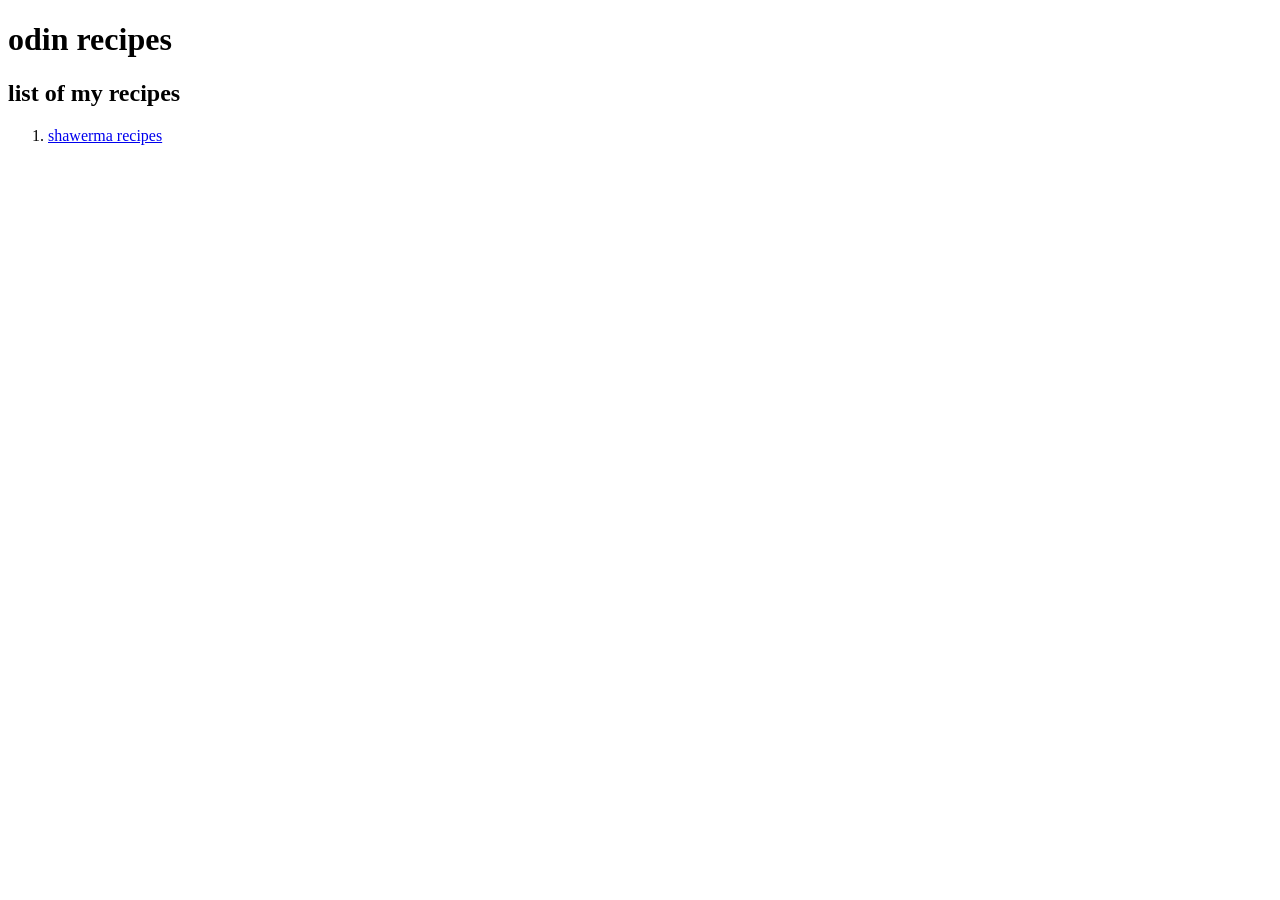
==== index.html @ adb5c5e5 "add a link to index.html" ====
<!DOCTYPE html>
<html lang="en">
<head>
    <meta charset="UTF-8">
    <meta name="viewport" content="width=device-width, initial-scale=1.0">
    <title>odin recipes

    </title>
</head>
<body>
    <h1>odin recipes</h1>

    <h2>list of my recipes</h2>

    <ol>
        <li><a href="./recipes/shawerma.html">shawerma recipes</a></li>
    </ol>
</body>
</html>
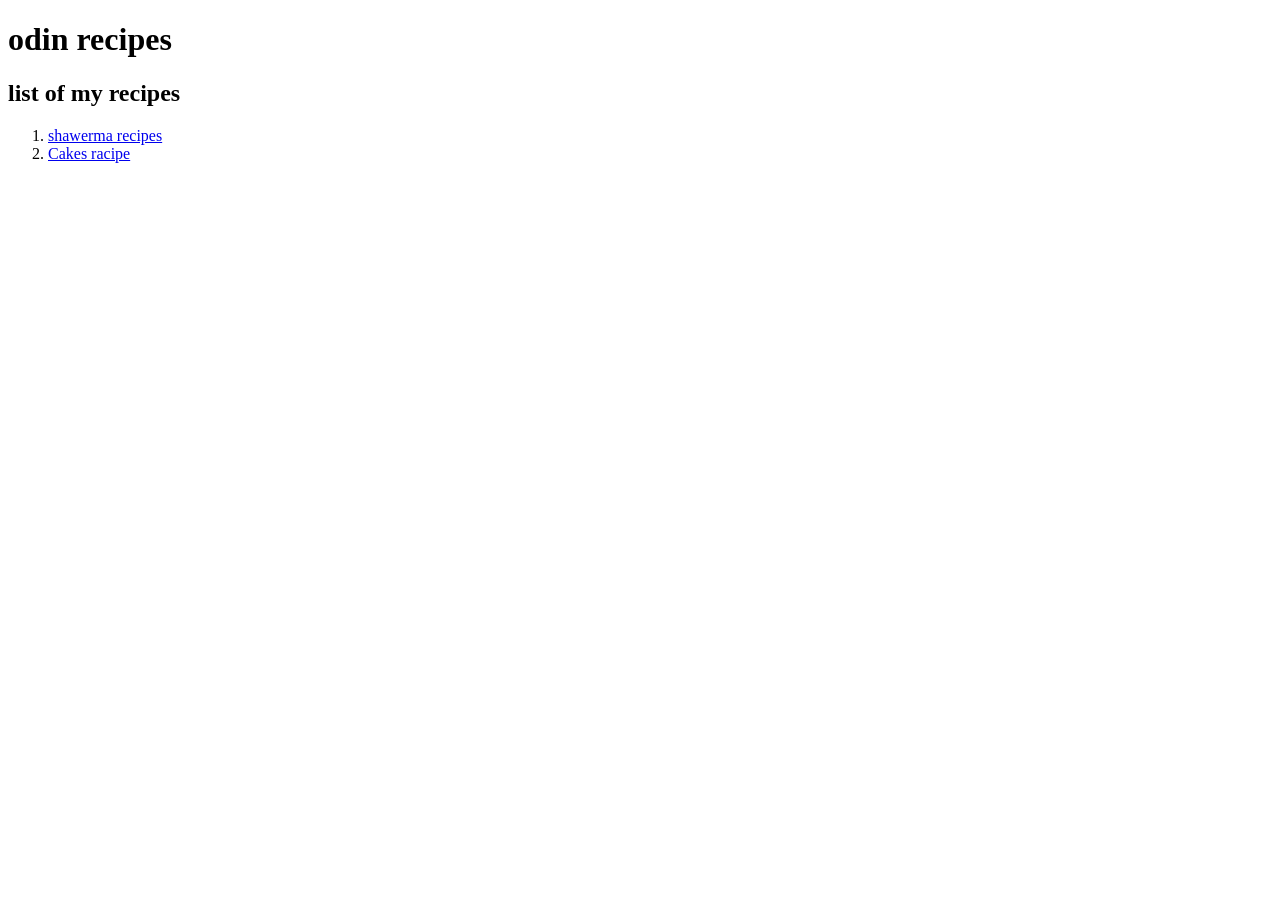
==== commit ef6165cd: "add link to cakes.html" ====
--- a/index.html
+++ b/index.html
@@ -14,6 +14,7 @@
 
     <ol>
         <li><a href="./recipes/shawerma.html">shawerma recipes</a></li>
+        <li><a href="./recipes/cakes.html">Cakes racipe</a></li>
     </ol>
 </body>
 </html>
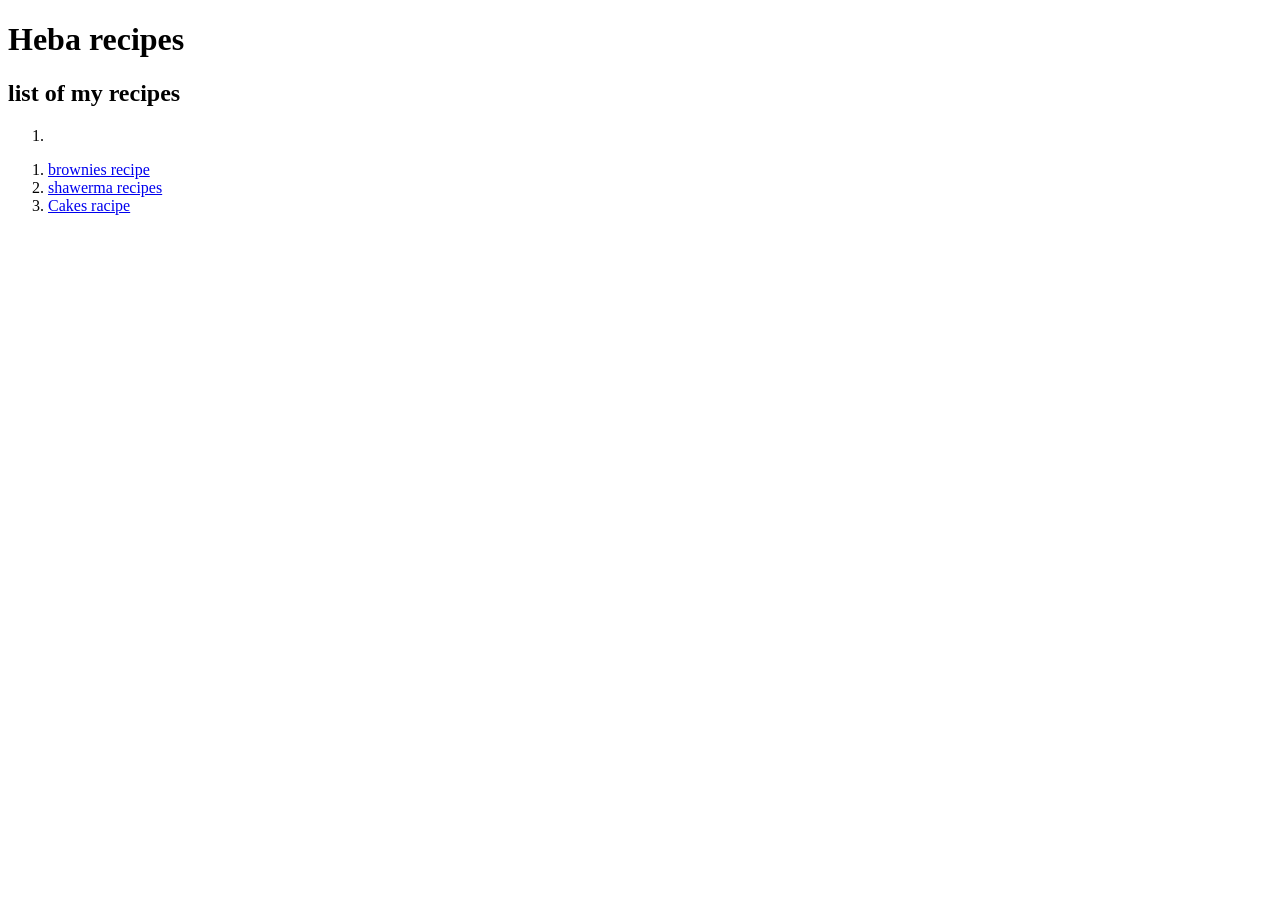
==== commit 36727b3b: "commit-editmsg" ====
--- a/index.html
+++ b/index.html
@@ -3,16 +3,23 @@
 <head>
     <meta charset="UTF-8">
     <meta name="viewport" content="width=device-width, initial-scale=1.0">
-    <title>odin recipes
+    <title>Heba recipes
 
     </title>
 </head>
 <body>
-    <h1>odin recipes</h1>
+    <h1>Heba recipes</h1>
 
     <h2>list of my recipes</h2>
 
+
     <ol>
+        <li></li>
+    </ol>
+    
+    
+<ol>
+    <li><a href="./recipes/brownies.html">brownies recipe</a></li>
         <li><a href="./recipes/shawerma.html">shawerma recipes</a></li>
         <li><a href="./recipes/cakes.html">Cakes racipe</a></li>
     </ol>
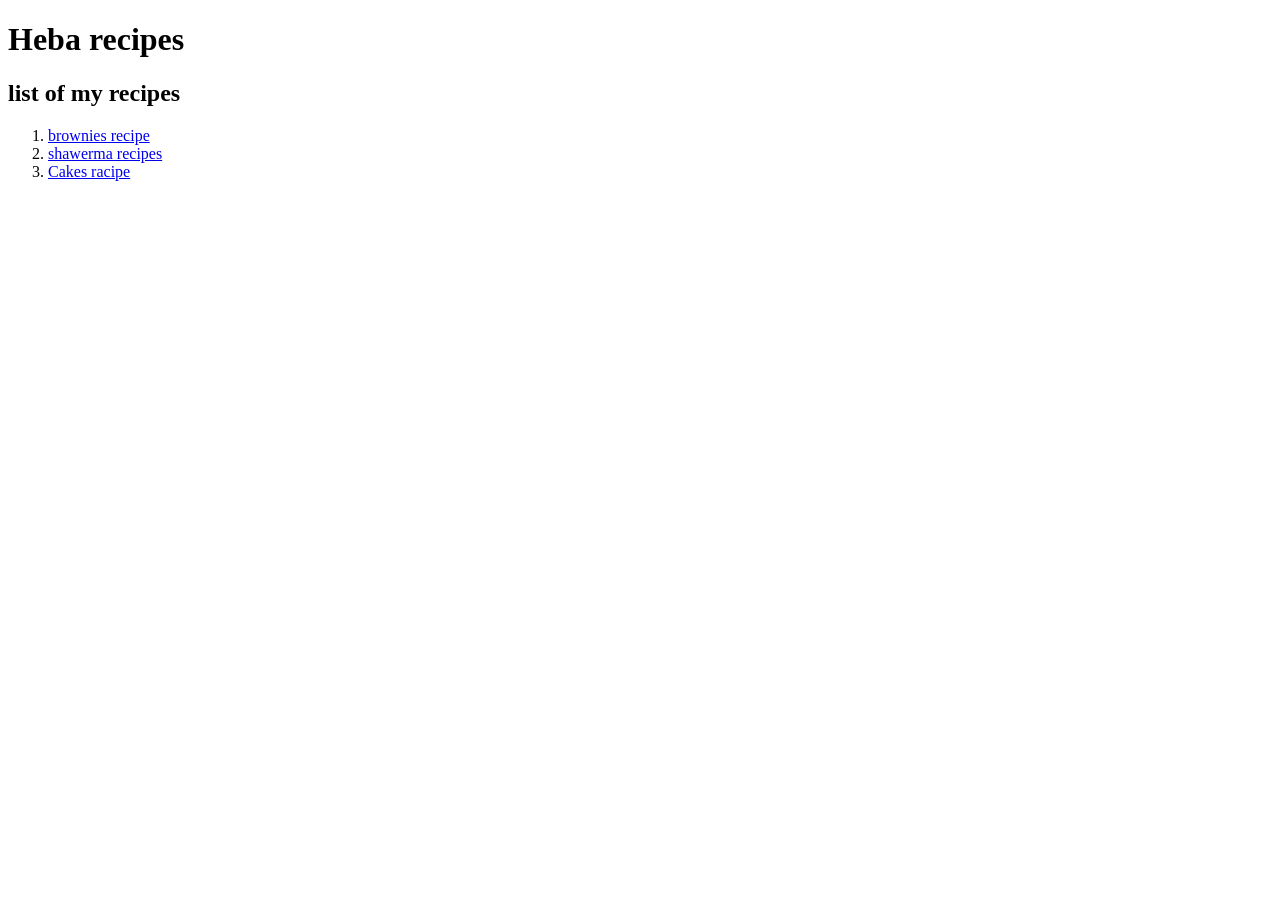
==== commit 7613844d: "new recipes" ====
--- a/index.html
+++ b/index.html
@@ -11,17 +11,14 @@
     <h1>Heba recipes</h1>
 
     <h2>list of my recipes</h2>
-
-
-    <ol>
-        <li></li>
-    </ol>
     
     
 <ol>
+    
     <li><a href="./recipes/brownies.html">brownies recipe</a></li>
         <li><a href="./recipes/shawerma.html">shawerma recipes</a></li>
         <li><a href="./recipes/cakes.html">Cakes racipe</a></li>
+
     </ol>
 </body>
 </html>
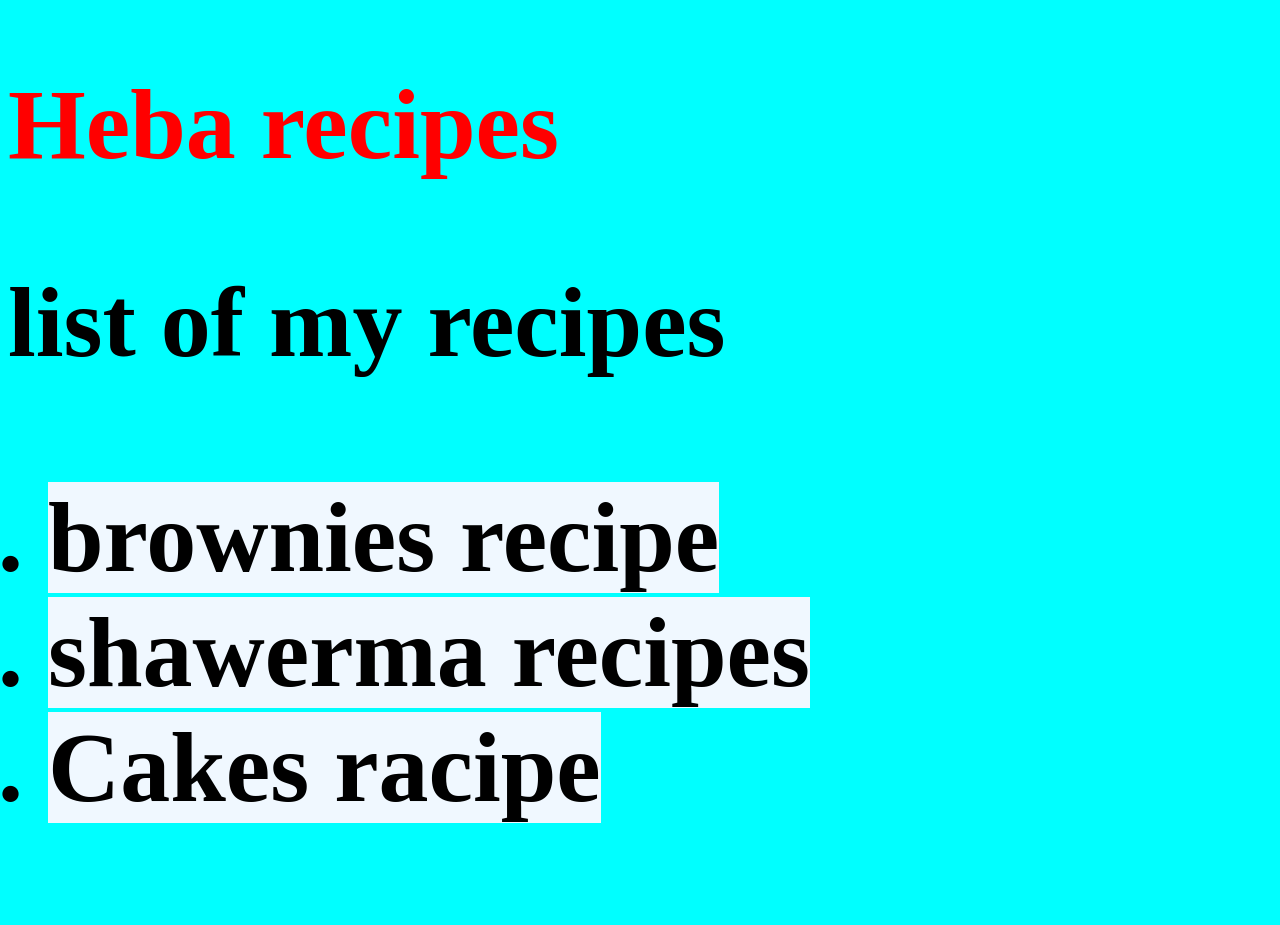
==== commit 83150acb: "add styling to website" ====
--- a/index.html
+++ b/index.html
@@ -6,6 +6,7 @@
     <title>Heba recipes
 
     </title>
+    <link rel="stylesheet" href="styling.css">
 </head>
 <body>
     <h1>Heba recipes</h1>
@@ -14,8 +15,8 @@
     
     
 <ol>
-    
-    <li><a href="./recipes/brownies.html">brownies recipe</a></li>
+
+<li><a href="./recipes/brownies.html">brownies recipe</a></li>
         <li><a href="./recipes/shawerma.html">shawerma recipes</a></li>
         <li><a href="./recipes/cakes.html">Cakes racipe</a></li>
 
--- a/styling.css
+++ b/styling.css
@@ -0,0 +1,19 @@
+*{
+    background-color: aqua;
+    font-weight: 700;
+    font-size: 100px;
+
+
+}
+
+h1 {
+    color: red;
+}
+a {
+    background-color: aliceblue;
+color: black;
+text-decoration: none;
+}
+
+
+
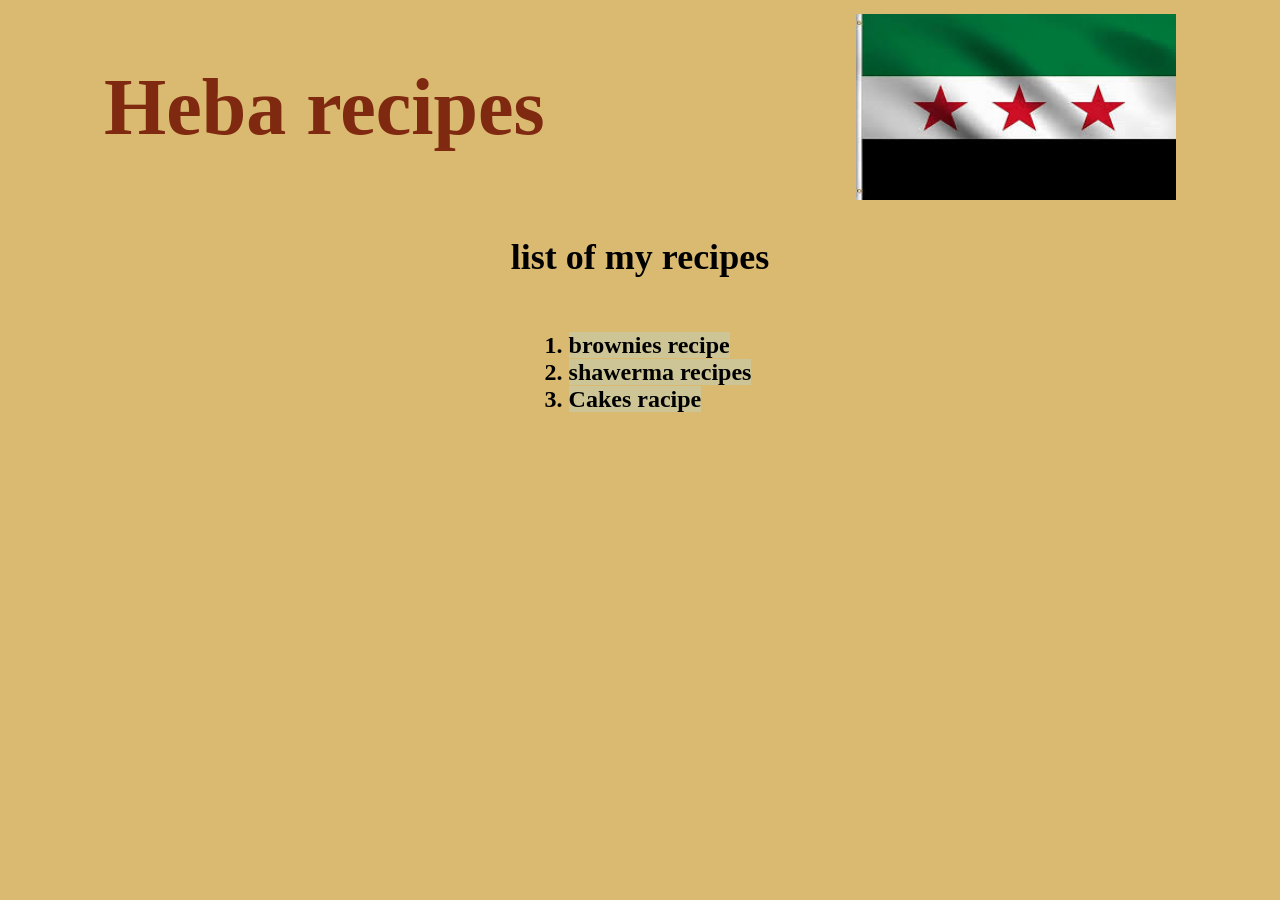
==== commit 20e480bb: "new styling and new picture" ====
--- a/index.html
+++ b/index.html
@@ -9,17 +9,26 @@
     <link rel="stylesheet" href="styling.css">
 </head>
 <body>
-    <h1>Heba recipes</h1>
+    <div id="header">
+        <h1>Heba recipes</h1>
+        <img src="./Untitled.jpeg" alt="flag of syria">
+    </div>
 
-    <h2>list of my recipes</h2>
+    <div id="recipes">
+        
+        <h2>list of my recipes</h2>
     
     
-<ol>
+        <ol>
 
-<li><a href="./recipes/brownies.html">brownies recipe</a></li>
-        <li><a href="./recipes/shawerma.html">shawerma recipes</a></li>
-        <li><a href="./recipes/cakes.html">Cakes racipe</a></li>
+            <li><a href="./recipes/brownies.html">brownies recipe</a></li>
+            <li><a href="./recipes/shawerma.html">shawerma recipes</a></li>
+            <li><a href="./recipes/cakes.html">Cakes racipe</a></li>
 
-    </ol>
+        </ol>
+    </div>
+    
+
+    
 </body>
 </html>
--- a/styling.css
+++ b/styling.css
@@ -1,19 +1,42 @@
 *{
-    background-color: aqua;
+    background-color: rgb(218, 186, 113);
     font-weight: 700;
-    font-size: 100px;
+
 
 
 }
 
 h1 {
-    color: red;
+    color: rgb(128, 41, 17);
+    font-size: 5rem;
 }
 a {
-    background-color: aliceblue;
+    background-color: rgb(205, 197, 149);
 color: black;
 text-decoration: none;
 }
 
 
 
+#header {
+    display: flex;
+    justify-content: center;
+    align-items: center;
+    justify-content: space-between;
+    margin-left: 6rem;
+    margin-right: 6rem;
+
+
+}
+
+#recipes{   
+    display:flex;
+    flex-direction: column;
+    justify-content: center;
+     align-items: center ;
+    font-size: 1.5rem;
+}
+img {
+    width: 20rem;
+    height: auto;
+}
